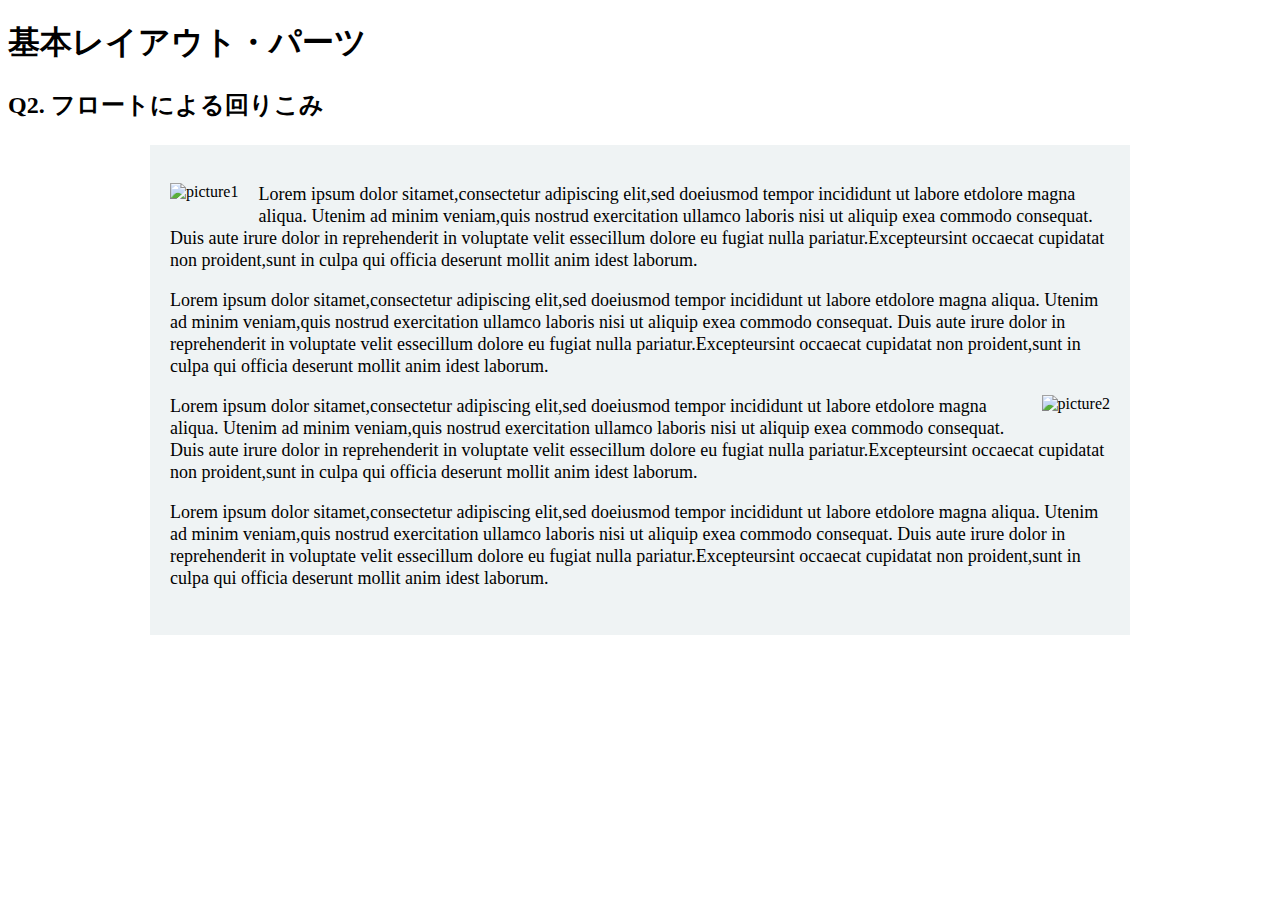
==== layout_parts/q2/index.html @ dc5c7bb5 "初めてのコミット" ====
<!DOCTYPE html>
<html>
  <head>
    <meta charset="utf-8">
    <meta http-equiv="X-UA-Compatible" content="IE=edge">
    <meta name="viewport" content="width=device-width, initial-scale=1.0, maximum-scale=1.0, user-scalable=no">
    <meta name="format-detection" content="telephone=no">
    <title>基本レイアウト・パーツ</title>
    <link rel="stylesheet" href="http://gizumo-inc.github.io/sample/front-lesson/layout_parts_new/assets/css/reset.css">
    <link rel="stylesheet" href="http://gizumo-inc.github.io/sample/front-lesson/layout_parts_new/assets/css/base.css">
    <link rel="stylesheet" href="css/style.css">
  </head>
  <body>
    <div class="wrapper">
      <h1 class="title">基本レイアウト・パーツ</h1>
      <h2 class="headline">
        <p class="headline__text">Q2. フロートによる回りこみ</p>
      </h2>
      <div class="box">
        <!--
             floatは要素を横並びにするという役割を持ったプロパティですが、文字を回り込ませることができるプロパティでもあります。
             その機能を使って文字列の中に画像をまぜてきれいなレイアウトを作ることができます。
             このレイアウトはボックスで言うと、1つの大きなボックスの中に2つのボックスが縦に並んでいる状態です。文字がずっと続いているのでボックスは1つしかないと思われがちですが、2つのボックスで作っているのでそこを意識してみてください。

             画像はimgタグを使って出力します。使う画像は以下の2つです。
             1つ目の画像： "http://gizumo-inc.github.io/sample/front-lesson/layout_parts_new/assets/img/q2/thumb_1.jpg"
             2つ目の画像： "http://gizumo-inc.github.io/sample/front-lesson/layout_parts_new/assets/img/q2/thumb_2.jpg"

             ■この問題で使う大事なプロパティ
             ・margin
             ・float
        -->
        <!-- 回答はクラスq2の要素の中に書いてね -->
        <!-- すでについてるクラスにはstyleを指定しない。styleをつける場合は自分で新たにクラスをつけること -->
        <div class="q2">
          <div class="mainbox">
            <div class="clearbox">
              <div class="clearfix">
                <div class="box-upper">
                  <img src="http://gizumo-inc.github.io/sample/front-lesson/layout_parts_new/assets/img/q2/thumb_1.jpg" alt="picture1" class="float_l">
                  <div class="textbox1">
                    <p class="text">Lorem ipsum dolor sitamet,consectetur
                      adipiscing elit,sed doeiusmod tempor
                      incididunt ut labore etdolore magna aliqua. Utenim ad minim veniam,quis nostrud
                      exercitation ullamco laboris nisi ut aliquip exea commodo consequat.
                      Duis aute irure dolor in reprehenderit in voluptate velit essecillum dolore eu fugiat nulla pariatur.Excepteursint occaecat cupidatat non proident,sunt in culpa qui officia deserunt mollit anim idest laborum.
                    </p>
                    <p class="text">Lorem ipsum dolor sitamet,consectetur
                      adipiscing elit,sed doeiusmod tempor
                      incididunt ut labore etdolore magna aliqua. Utenim ad minim veniam,quis nostrud
                      exercitation ullamco laboris nisi ut aliquip exea commodo consequat.
                      Duis aute irure dolor in reprehenderit in voluptate velit essecillum dolore eu fugiat nulla pariatur.Excepteursint occaecat cupidatat non proident,sunt in culpa qui officia deserunt mollit anim idest laborum.
                    </p>
                  </div>
                </div>
                <div class="box-under">
                  <img src="http://gizumo-inc.github.io/sample/front-lesson/layout_parts_new/assets/img/q2/thumb_2.jpg" alt="picture2" class="float_r">
                  <div class="textbox2">
                    <p class="text">Lorem ipsum dolor sitamet,consectetur
                      adipiscing elit,sed doeiusmod tempor
                      incididunt ut labore etdolore magna aliqua. Utenim ad minim veniam,quis nostrud
                      exercitation ullamco laboris nisi ut aliquip exea commodo consequat.
                      Duis aute irure dolor in reprehenderit in voluptate velit essecillum dolore eu fugiat nulla pariatur.Excepteursint occaecat cupidatat non proident,sunt in culpa qui officia deserunt mollit anim idest laborum.
                    </p>
                    <p class="text">Lorem ipsum dolor sitamet,consectetur
                      adipiscing elit,sed doeiusmod tempor
                      incididunt ut labore etdolore magna aliqua. Utenim ad minim veniam,quis nostrud
                      exercitation ullamco laboris nisi ut aliquip exea commodo consequat.
                      Duis aute irure dolor in reprehenderit in voluptate velit essecillum dolore eu fugiat nulla pariatur.Excepteursint occaecat cupidatat non proident,sunt in culpa qui officia deserunt mollit anim idest laborum.
                    </p>
                  </div>
                </div>
              </div>
            </div>
          </div>
        </div>
        <!-- 回答はクラスq2の要素の中に書いてね -->
      </div>
    </div>
  </body>
</html>
---- layout_parts/q2/css/style.css ----
@charset "UTF-8";

/* 回答はここに書いてね */
.clearfix::after{
  content: "";
  display: block;
  clear: both;
}
.mainbox {
  background-color: #eff3f4;
  margin: 0 auto;
  width: 940px;
  height: 450px;
    padding: 20px;
}
.float_l {
  margin-right: 20px;
  margin-bottom: 10px;
  float: left;
}
.float_r {
  margin-left: 20px;
  margin-bottom: 10px;
  float: right;
}
.text {
  font-size: 18px;
  line-height: 22px;
}
/* 回答はここに書いてね */
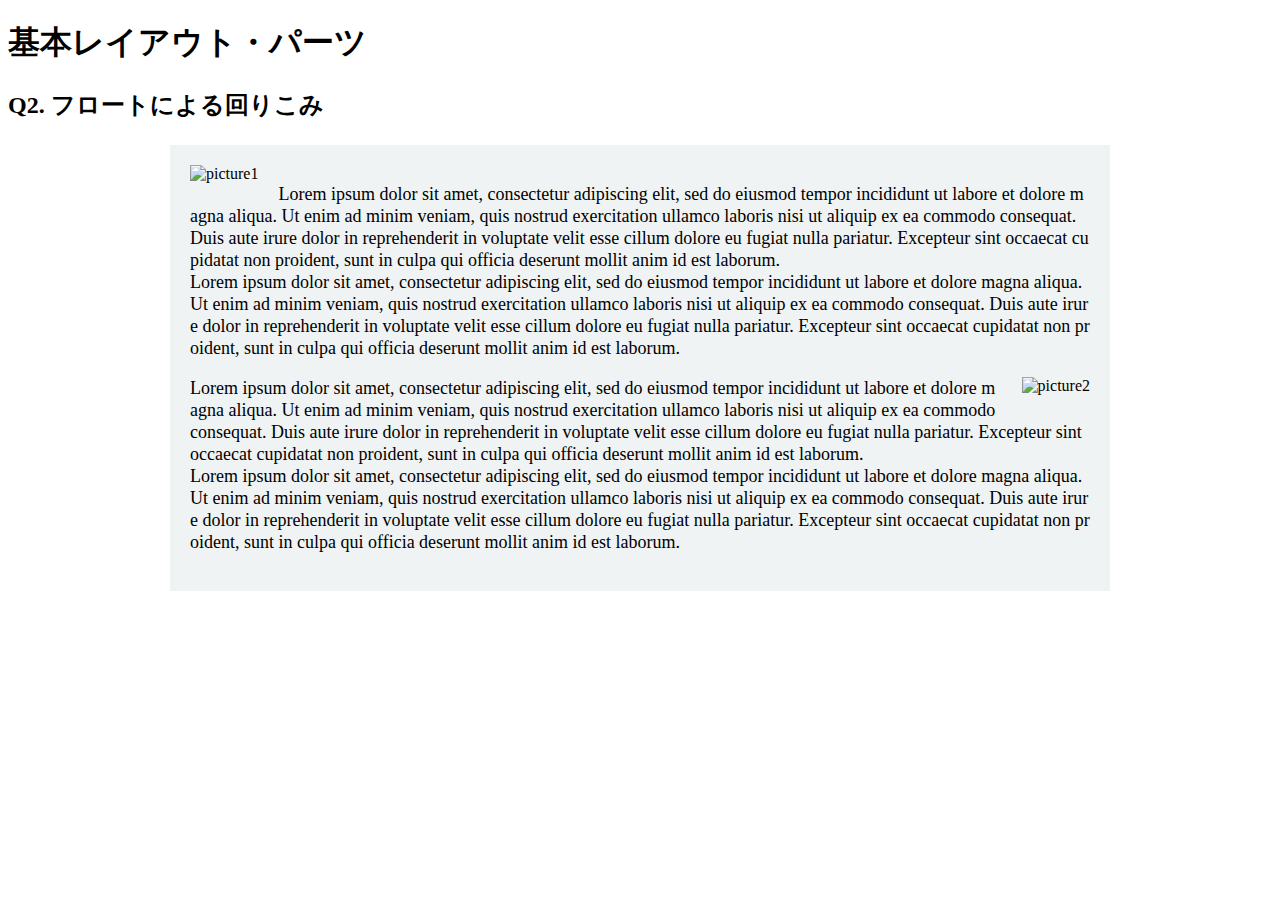
==== commit ab520b95: "2回目のコミット" ====
--- a/layout_parts/q2/index.html
+++ b/layout_parts/q2/index.html
@@ -33,45 +33,13 @@
         <!-- 回答はクラスq2の要素の中に書いてね -->
         <!-- すでについてるクラスにはstyleを指定しない。styleをつける場合は自分で新たにクラスをつけること -->
         <div class="q2">
-          <div class="mainbox">
-            <div class="clearbox">
-              <div class="clearfix">
-                <div class="box-upper">
-                  <img src="http://gizumo-inc.github.io/sample/front-lesson/layout_parts_new/assets/img/q2/thumb_1.jpg" alt="picture1" class="float_l">
-                  <div class="textbox1">
-                    <p class="text">Lorem ipsum dolor sitamet,consectetur
-                      adipiscing elit,sed doeiusmod tempor
-                      incididunt ut labore etdolore magna aliqua. Utenim ad minim veniam,quis nostrud
-                      exercitation ullamco laboris nisi ut aliquip exea commodo consequat.
-                      Duis aute irure dolor in reprehenderit in voluptate velit essecillum dolore eu fugiat nulla pariatur.Excepteursint occaecat cupidatat non proident,sunt in culpa qui officia deserunt mollit anim idest laborum.
-                    </p>
-                    <p class="text">Lorem ipsum dolor sitamet,consectetur
-                      adipiscing elit,sed doeiusmod tempor
-                      incididunt ut labore etdolore magna aliqua. Utenim ad minim veniam,quis nostrud
-                      exercitation ullamco laboris nisi ut aliquip exea commodo consequat.
-                      Duis aute irure dolor in reprehenderit in voluptate velit essecillum dolore eu fugiat nulla pariatur.Excepteursint occaecat cupidatat non proident,sunt in culpa qui officia deserunt mollit anim idest laborum.
-                    </p>
-                  </div>
-                </div>
-                <div class="box-under">
-                  <img src="http://gizumo-inc.github.io/sample/front-lesson/layout_parts_new/assets/img/q2/thumb_2.jpg" alt="picture2" class="float_r">
-                  <div class="textbox2">
-                    <p class="text">Lorem ipsum dolor sitamet,consectetur
-                      adipiscing elit,sed doeiusmod tempor
-                      incididunt ut labore etdolore magna aliqua. Utenim ad minim veniam,quis nostrud
-                      exercitation ullamco laboris nisi ut aliquip exea commodo consequat.
-                      Duis aute irure dolor in reprehenderit in voluptate velit essecillum dolore eu fugiat nulla pariatur.Excepteursint occaecat cupidatat non proident,sunt in culpa qui officia deserunt mollit anim idest laborum.
-                    </p>
-                    <p class="text">Lorem ipsum dolor sitamet,consectetur
-                      adipiscing elit,sed doeiusmod tempor
-                      incididunt ut labore etdolore magna aliqua. Utenim ad minim veniam,quis nostrud
-                      exercitation ullamco laboris nisi ut aliquip exea commodo consequat.
-                      Duis aute irure dolor in reprehenderit in voluptate velit essecillum dolore eu fugiat nulla pariatur.Excepteursint occaecat cupidatat non proident,sunt in culpa qui officia deserunt mollit anim idest laborum.
-                    </p>
-                  </div>
-                </div>
-              </div>
-            </div>
+          <div class="clearfix">
+            <img src="http://gizumo-inc.github.io/sample/front-lesson/layout_parts_new/assets/img/q2/thumb_1.jpg" alt="picture1" class="float_l">
+            <p class="text">Lorem ipsum dolor sit amet, consectetur adipiscing elit, sed do eiusmod tempor incididunt ut labore et dolore magna aliqua. Ut enim ad minim veniam, quis nostrud exercitation ullamco laboris nisi ut aliquip ex ea commodo consequat. Duis aute irure dolor in reprehenderit in voluptate velit esse cillum dolore eu fugiat nulla pariatur. Excepteur sint occaecat cupidatat non proident, sunt in culpa qui officia deserunt mollit anim id est laborum.
+            <br>Lorem ipsum dolor sit amet, consectetur adipiscing elit, sed do eiusmod tempor incididunt ut labore et dolore magna aliqua. Ut enim ad minim veniam, quis nostrud exercitation ullamco laboris nisi ut aliquip ex ea commodo consequat. Duis aute irure dolor in reprehenderit in voluptate velit esse cillum dolore eu fugiat nulla pariatur. Excepteur sint occaecat cupidatat non proident, sunt in culpa qui officia deserunt mollit anim id est laborum.</p>
+            <img src="http://gizumo-inc.github.io/sample/front-lesson/layout_parts_new/assets/img/q2/thumb_2.jpg" alt="picture2" class="float_r">
+            <p class="text">Lorem ipsum dolor sit amet, consectetur adipiscing elit, sed do eiusmod tempor incididunt ut labore et dolore magna aliqua. Ut enim ad minim veniam, quis nostrud exercitation ullamco laboris nisi ut aliquip ex ea commodo consequat. Duis aute irure dolor in reprehenderit in voluptate velit esse cillum dolore eu fugiat nulla pariatur. Excepteur sint occaecat cupidatat non proident, sunt in culpa qui officia deserunt mollit anim id est laborum.
+            <br>Lorem ipsum dolor sit amet, consectetur adipiscing elit, sed do eiusmod tempor incididunt ut labore et dolore magna aliqua. Ut enim ad minim veniam, quis nostrud exercitation ullamco laboris nisi ut aliquip ex ea commodo consequat. Duis aute irure dolor in reprehenderit in voluptate velit esse cillum dolore eu fugiat nulla pariatur. Excepteur sint occaecat cupidatat non proident, sunt in culpa qui officia deserunt mollit anim id est laborum.</p>
           </div>
         </div>
         <!-- 回答はクラスq2の要素の中に書いてね -->
--- a/layout_parts/q2/css/style.css
+++ b/layout_parts/q2/css/style.css
@@ -6,12 +6,11 @@
   display: block;
   clear: both;
 }
-.mainbox {
+.clearfix {
   background-color: #eff3f4;
   margin: 0 auto;
-  width: 940px;
-  height: 450px;
-    padding: 20px;
+  width: 900px;
+  padding: 20px;
 }
 .float_l {
   margin-right: 20px;
@@ -26,5 +25,6 @@
 .text {
   font-size: 18px;
   line-height: 22px;
+  word-break: break-all;
 }
 /* 回答はここに書いてね */
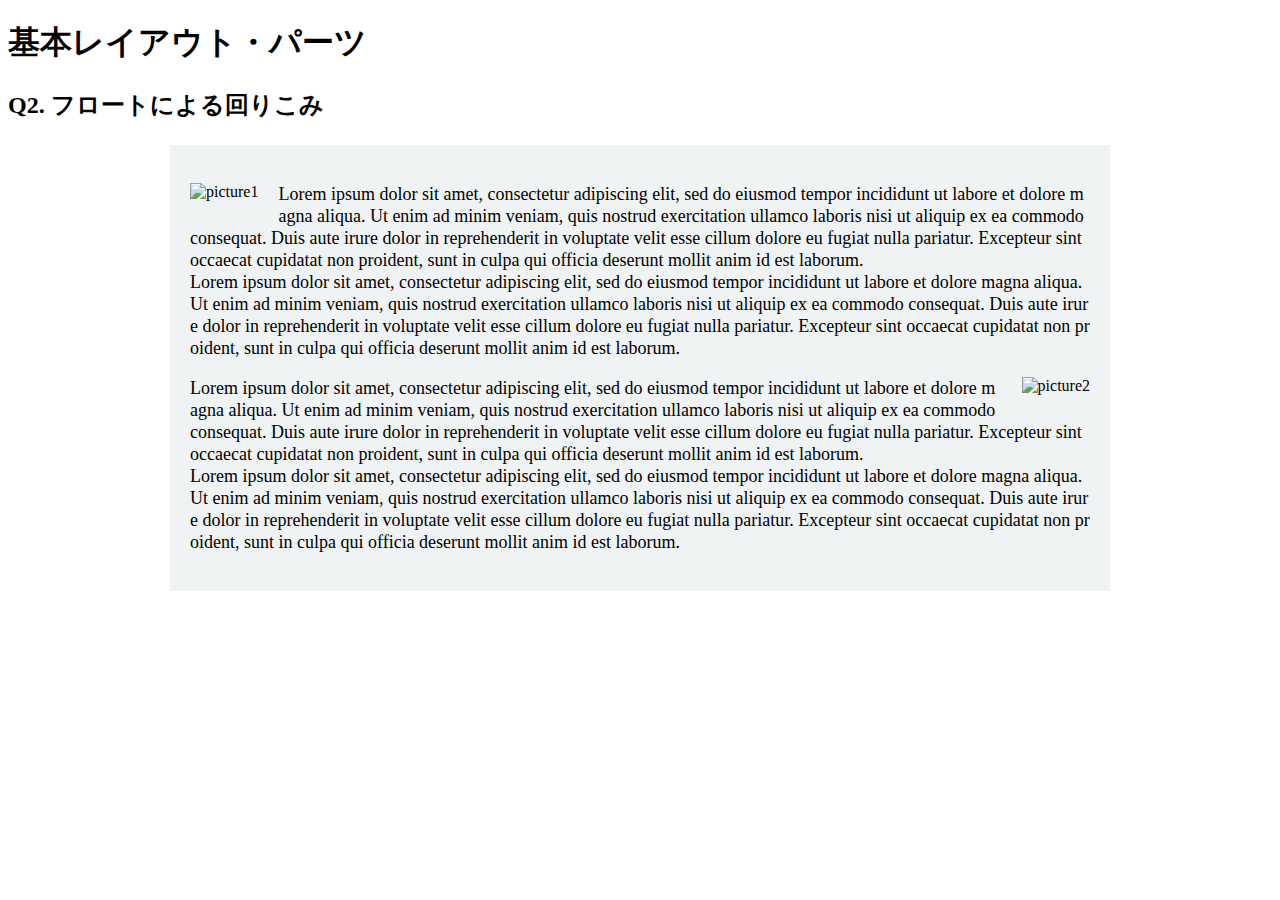
==== commit 0b9cdeff: "6回目のコミット" ====
--- a/layout_parts/q2/index.html
+++ b/layout_parts/q2/index.html
@@ -33,13 +33,17 @@
         <!-- 回答はクラスq2の要素の中に書いてね -->
         <!-- すでについてるクラスにはstyleを指定しない。styleをつける場合は自分で新たにクラスをつけること -->
         <div class="q2">
-          <div class="clearfix">
-            <img src="http://gizumo-inc.github.io/sample/front-lesson/layout_parts_new/assets/img/q2/thumb_1.jpg" alt="picture1" class="float_l">
-            <p class="text">Lorem ipsum dolor sit amet, consectetur adipiscing elit, sed do eiusmod tempor incididunt ut labore et dolore magna aliqua. Ut enim ad minim veniam, quis nostrud exercitation ullamco laboris nisi ut aliquip ex ea commodo consequat. Duis aute irure dolor in reprehenderit in voluptate velit esse cillum dolore eu fugiat nulla pariatur. Excepteur sint occaecat cupidatat non proident, sunt in culpa qui officia deserunt mollit anim id est laborum.
-            <br>Lorem ipsum dolor sit amet, consectetur adipiscing elit, sed do eiusmod tempor incididunt ut labore et dolore magna aliqua. Ut enim ad minim veniam, quis nostrud exercitation ullamco laboris nisi ut aliquip ex ea commodo consequat. Duis aute irure dolor in reprehenderit in voluptate velit esse cillum dolore eu fugiat nulla pariatur. Excepteur sint occaecat cupidatat non proident, sunt in culpa qui officia deserunt mollit anim id est laborum.</p>
-            <img src="http://gizumo-inc.github.io/sample/front-lesson/layout_parts_new/assets/img/q2/thumb_2.jpg" alt="picture2" class="float_r">
-            <p class="text">Lorem ipsum dolor sit amet, consectetur adipiscing elit, sed do eiusmod tempor incididunt ut labore et dolore magna aliqua. Ut enim ad minim veniam, quis nostrud exercitation ullamco laboris nisi ut aliquip ex ea commodo consequat. Duis aute irure dolor in reprehenderit in voluptate velit esse cillum dolore eu fugiat nulla pariatur. Excepteur sint occaecat cupidatat non proident, sunt in culpa qui officia deserunt mollit anim id est laborum.
-            <br>Lorem ipsum dolor sit amet, consectetur adipiscing elit, sed do eiusmod tempor incididunt ut labore et dolore magna aliqua. Ut enim ad minim veniam, quis nostrud exercitation ullamco laboris nisi ut aliquip ex ea commodo consequat. Duis aute irure dolor in reprehenderit in voluptate velit esse cillum dolore eu fugiat nulla pariatur. Excepteur sint occaecat cupidatat non proident, sunt in culpa qui officia deserunt mollit anim id est laborum.</p>
+          <div class="clearbox clearfix">
+            <div>
+              <img src="http://gizumo-inc.github.io/sample/front-lesson/layout_parts_new/assets/img/q2/thumb_1.jpg" alt="picture1" class="float_l">
+              <p class="text">Lorem ipsum dolor sit amet, consectetur adipiscing elit, sed do eiusmod tempor incididunt ut labore et dolore magna aliqua. Ut enim ad minim veniam, quis nostrud exercitation ullamco laboris nisi ut aliquip ex ea commodo consequat. Duis aute irure dolor in reprehenderit in voluptate velit esse cillum dolore eu fugiat nulla pariatur. Excepteur sint occaecat cupidatat non proident, sunt in culpa qui officia deserunt mollit anim id est laborum.
+              <br>Lorem ipsum dolor sit amet, consectetur adipiscing elit, sed do eiusmod tempor incididunt ut labore et dolore magna aliqua. Ut enim ad minim veniam, quis nostrud exercitation ullamco laboris nisi ut aliquip ex ea commodo consequat. Duis aute irure dolor in reprehenderit in voluptate velit esse cillum dolore eu fugiat nulla pariatur. Excepteur sint occaecat cupidatat non proident, sunt in culpa qui officia deserunt mollit anim id est laborum.</p>
+            </div>
+            <div>
+              <img src="http://gizumo-inc.github.io/sample/front-lesson/layout_parts_new/assets/img/q2/thumb_2.jpg" alt="picture2" class="float_r">
+              <p class="text">Lorem ipsum dolor sit amet, consectetur adipiscing elit, sed do eiusmod tempor incididunt ut labore et dolore magna aliqua. Ut enim ad minim veniam, quis nostrud exercitation ullamco laboris nisi ut aliquip ex ea commodo consequat. Duis aute irure dolor in reprehenderit in voluptate velit esse cillum dolore eu fugiat nulla pariatur. Excepteur sint occaecat cupidatat non proident, sunt in culpa qui officia deserunt mollit anim id est laborum.
+              <br>Lorem ipsum dolor sit amet, consectetur adipiscing elit, sed do eiusmod tempor incididunt ut labore et dolore magna aliqua. Ut enim ad minim veniam, quis nostrud exercitation ullamco laboris nisi ut aliquip ex ea commodo consequat. Duis aute irure dolor in reprehenderit in voluptate velit esse cillum dolore eu fugiat nulla pariatur. Excepteur sint occaecat cupidatat non proident, sunt in culpa qui officia deserunt mollit anim id est laborum.</p>
+            </div>
           </div>
         </div>
         <!-- 回答はクラスq2の要素の中に書いてね -->
--- a/layout_parts/q2/css/style.css
+++ b/layout_parts/q2/css/style.css
@@ -6,7 +6,7 @@
   display: block;
   clear: both;
 }
-.clearfix {
+.clearbox {
   background-color: #eff3f4;
   margin: 0 auto;
   width: 900px;
